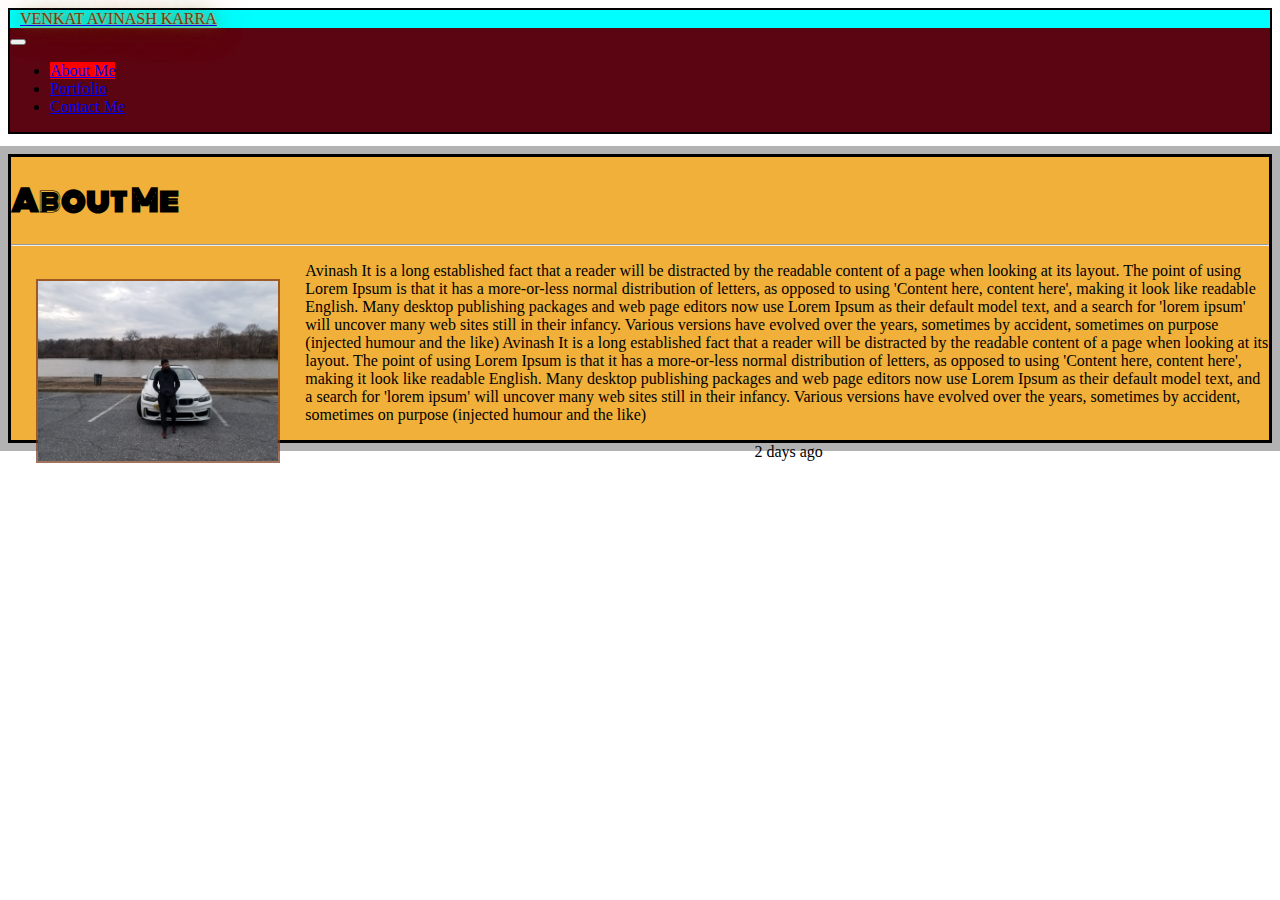
==== index.html @ 38e61bf4 "changed file names and ready for first deploy test" ====
<!DOCTYPE html>
<html lang="en">

<head>
    <meta charset="UTF-8">
    <meta name="viewport" content="width=device-width, initial-scale=1.0">
    <meta http-equiv="X-UA-Compatible" content="ie=edge">
    <title>About VENKAT AVINASH KARRA</title>
    <!-- Bootstrap CDN -->
    <link rel="stylesheet" href="https://stackpath.bootstrapcdn.com/bootstrap/4.1.1/css/bootstrap.min.css" integrity="sha384-WskhaSGFgHYWDcbwN70/dfYBj47jz9qbsMId/iRN3ewGhXQFZCSftd1LZCfmhktB"
        crossorigin="anonymous">
    <!-- Style File Link -->
    <link rel="stylesheet" href="assets/css/style.css">
    <!-- Google Fonts CDN -->
    <link href="https://fonts.googleapis.com/css?family=Monoton" rel="stylesheet">
</head>

<body>
    <!-- NAV Bar  -->
    <!-- uses color (bg-light)  -->

    <nav id="navBar" class="navbar navbar-expand-lg navbar-light  sticky-top">
        <!-- Nav Bar Header -->
        <div class="container">
            <div id="navHead" class="navbar-header">
                <a href="index.html" class="navbar-brand">
                    <span id="homeIcon">VENKAT AVINASH KARRA</span>
                </a>
            </div>
            <!-- It generates Ham Burger Icon -->
            <button class="navbar-toggler" type="button" data-toggle="collapse" data-target="#navbarSupportedContent" aria-controls="navbarSupportedContent"
                aria-expanded="false" aria-label="Toggle navigation">
                <span class="navbar-toggler-icon"></span>
            </button>
            <!-- Right side panel of Nav Bar -->
            <!-- ".justify-content-end" class is for right side on the pannel -->
            <!-- Add class "active" according to the active page -->
            <div class="collapse navbar-collapse justify-content-end" id="navbarSupportedContent">
                <!-- This is a collapse Div for ham Burger -->
                <ul class="navbar-nav nav nav-tabs justify-content-end ">
                    <li class="nav-item">
                        <a class="nav-link active" href="index.html">About Me</a>
                    </li>
                    <li class="nav-item">
                        <a class="nav-link" href="portfolio.html">Portfolio</a>
                    </li>
                    <li class="nav-item">
                        <a class="nav-link" href="contactMe.html">Contact Me</a>
                    </li>
                </ul>
            </div>

        </div>
    </nav>


    <!-- Now Main Body -->


    <div class="container">
        <div class="row">
            <div class="col-lg-8">
                <div class="jumbotron" id="bodyContent">
                    <h1 class="display-4" id="heading">About Me</h1>
                    <hr class="my-4">
                    <img id="propic" src="assets\images\ProPic.jpg" alt="Profile Pic">
                    <p id="aboutMeContent">Avinash It is a long established fact that a reader will be distracted by the readable content of a page
                        when looking at its layout. The point of using Lorem Ipsum is that it has a more-or-less normal distribution
                        of letters, as opposed to using 'Content here, content here', making it look like readable English.
                        Many desktop publishing packages and web page editors now use Lorem Ipsum as their default model
                        text, and a search for 'lorem ipsum' will uncover many web sites still in their infancy. Various
                        versions have evolved over the years, sometimes by accident, sometimes on purpose (injected humour
                        and the like) Avinash It is a long established fact that a reader will be distracted by the readable
                        content of a page when looking at its layout. The point of using Lorem Ipsum is that it has a more-or-less
                        normal distribution of letters, as opposed to using 'Content here, content here', making it look
                        like readable English. Many desktop publishing packages and web page editors now use Lorem Ipsum
                        as their default model text, and a search for 'lorem ipsum' will uncover many web sites still in
                        their infancy. Various versions have evolved over the years, sometimes by accident, sometimes on
                        purpose (injected humour and the like)
                    </p>

                </div>
            </div>
        </div>
    </div>


    <div class="card-footer text-muted" id="copyRight">
        <span> 2 days ago </span>
    </div>








    <!-- Optional JavaScript -->
    <!-- jQuery first, then Popper.js, then Bootstrap JS -->
    <script src="https://code.jquery.com/jquery-3.3.1.slim.min.js" integrity="sha384-q8i/X+965DzO0rT7abK41JStQIAqVgRVzpbzo5smXKp4YfRvH+8abtTE1Pi6jizo"
        crossorigin="anonymous"></script>
    <script src="https://cdnjs.cloudflare.com/ajax/libs/popper.js/1.14.3/umd/popper.min.js" integrity="sha384-ZMP7rVo3mIykV+2+9J3UJ46jBk0WLaUAdn689aCwoqbBJiSnjAK/l8WvCWPIPm49"
        crossorigin="anonymous"></script>
    <script src="https://stackpath.bootstrapcdn.com/bootstrap/4.1.1/js/bootstrap.min.js" integrity="sha384-smHYKdLADwkXOn1EmN1qk/HfnUcbVRZyYmZ4qpPea6sjB/pTJ0euyQp0Mk8ck+5T"
        crossorigin="anonymous"></script>

    <!--  Javascript Link -->
    <script src="assets/javascript/aboutMe.js"></script>
</body>

</html>
---- assets/css/style.css ----
#bodyContent {
    margin-top: 20px;
}
.nav-link.active {
    background-color: red !important;
}


.projectPic {
    height: auto;
    width: 180px;
    position: relative;
    float: left;
    margin: 5%;
    border: 4px solid rgba(121,55,25,0.7);
    border-radius: 15px 50px 30px;
}
#propic {
    height: auto;
    width: 240px;
    position: relative;
    float: left;
    margin: 2%;
    border: 2px solid rgba(121,55,25,0.7);
    
}
#aboutMe {
    position: relative;
    float: left;
}
#copyRight {
    margin: 0 auto;
    text-align: center;
}
/* @import url(//db.onlinewebfonts.com/c/779c436557ffbdedf9c3a6096b882b49?family=Avicii); */

body{
    background-image: url(http://www.polyesterstudio.com/wp-content/uploads/2015/06/bike_trailer-980x551_c.jpg);
    background-size: cover;
}
#navBar{
    background-color:#5c0512;
    border: 2px solid black;
    margin: 0 auto; 
}
#homeIcon{
    font-family: 'Eater', cursive;
	color:  #793714;
    text-shadow: 1px 1px 2px #C3C36D, 0 0 45px #927E37, 0 0 15px #776F24;
}
#navHead{
    background-color: aqua;
    padding-left: 10px;
}

#heading {
    font-size: 30px;    
    font-family: 'Monoton', cursive;
}

#bodyContent{
    background-color: #F1B03A;
    border: 3px solid black;
    box-shadow: 0px 0px 0px 8px rgba(0,0,0,0.3);
}
#imgGrid{
    margin: 0 auto;
}
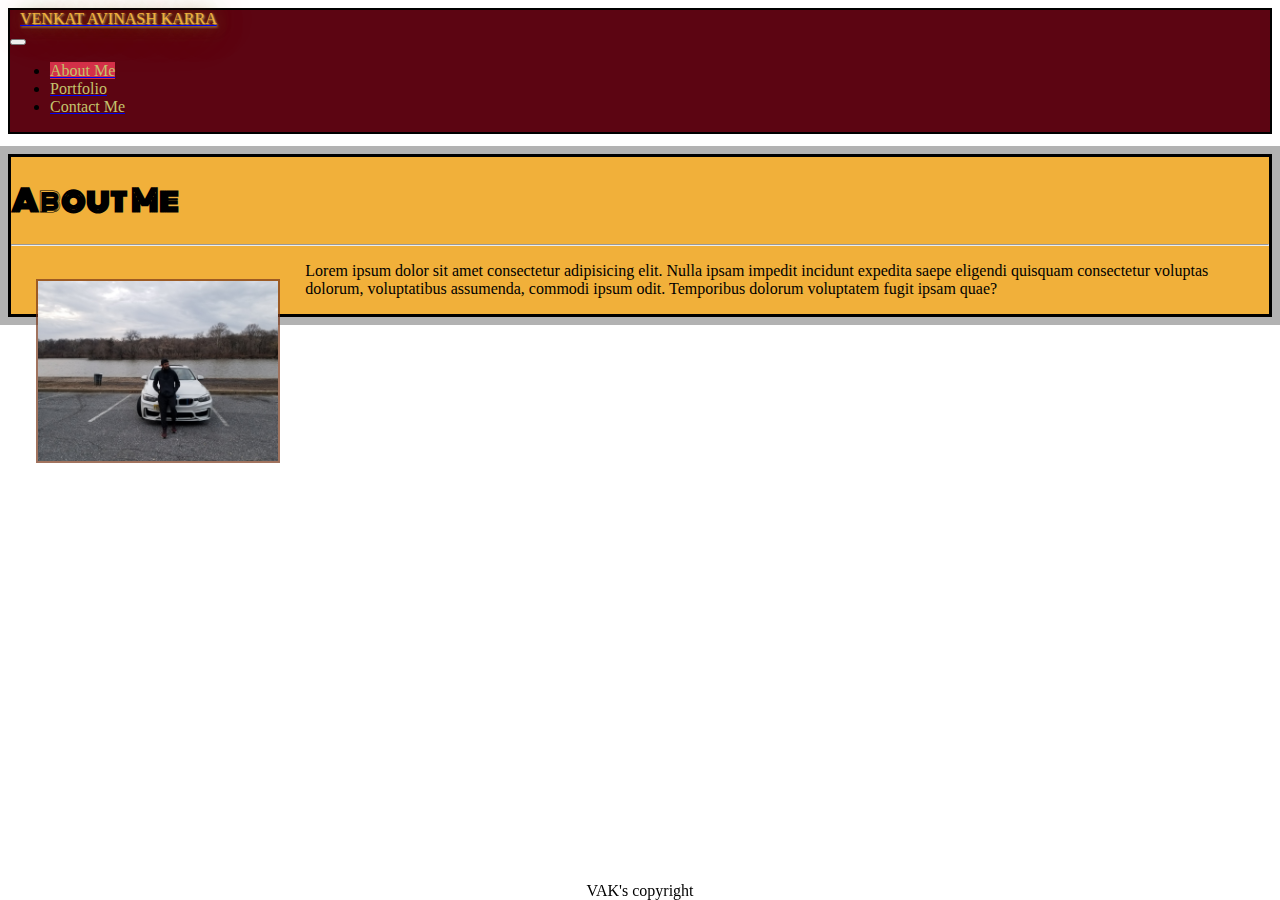
==== commit afdb497d: "Added Links to Portfolio" ====
--- a/index.html
+++ b/index.html
@@ -39,13 +39,13 @@
                 <!-- This is a collapse Div for ham Burger -->
                 <ul class="navbar-nav nav nav-tabs justify-content-end ">
                     <li class="nav-item">
-                        <a class="nav-link active" href="index.html">About Me</a>
+                        <a class="nav-link active" href="index.html"><span class="tabletnav"> About Me</span></a>
                     </li>
                     <li class="nav-item">
-                        <a class="nav-link" href="portfolio.html">Portfolio</a>
+                        <a class="nav-link" href="portfolio.html"><span class="tabletnav"> Portfolio</span></a>
                     </li>
                     <li class="nav-item">
-                        <a class="nav-link" href="contactMe.html">Contact Me</a>
+                        <a class="nav-link" href="contactMe.html"><span class="tabletnav"> Contact Me</span></a>
                     </li>
                 </ul>
             </div>
@@ -64,19 +64,9 @@
                     <h1 class="display-4" id="heading">About Me</h1>
                     <hr class="my-4">
                     <img id="propic" src="assets\images\ProPic.jpg" alt="Profile Pic">
-                    <p id="aboutMeContent">Avinash It is a long established fact that a reader will be distracted by the readable content of a page
-                        when looking at its layout. The point of using Lorem Ipsum is that it has a more-or-less normal distribution
-                        of letters, as opposed to using 'Content here, content here', making it look like readable English.
-                        Many desktop publishing packages and web page editors now use Lorem Ipsum as their default model
-                        text, and a search for 'lorem ipsum' will uncover many web sites still in their infancy. Various
-                        versions have evolved over the years, sometimes by accident, sometimes on purpose (injected humour
-                        and the like) Avinash It is a long established fact that a reader will be distracted by the readable
-                        content of a page when looking at its layout. The point of using Lorem Ipsum is that it has a more-or-less
-                        normal distribution of letters, as opposed to using 'Content here, content here', making it look
-                        like readable English. Many desktop publishing packages and web page editors now use Lorem Ipsum
-                        as their default model text, and a search for 'lorem ipsum' will uncover many web sites still in
-                        their infancy. Various versions have evolved over the years, sometimes by accident, sometimes on
-                        purpose (injected humour and the like)
+                    <p id="aboutMeContent">Lorem ipsum dolor sit amet consectetur adipisicing elit. Nulla ipsam impedit incidunt expedita saepe
+                        eligendi quisquam consectetur voluptas dolorum, voluptatibus assumenda, commodi ipsum odit. Temporibus
+                        dolorum voluptatem fugit ipsam quae?
                     </p>
 
                 </div>
@@ -86,7 +76,7 @@
 
 
     <div class="card-footer text-muted" id="copyRight">
-        <span> 2 days ago </span>
+        <span> VAK's copyright </span>
     </div>
 
 
--- a/assets/css/style.css
+++ b/assets/css/style.css
@@ -2,12 +2,14 @@
     margin-top: 20px;
 }
 .nav-link.active {
-    background-color: red !important;
+    background-color: #d33048 !important;
+}
+.tabletnav{
+    color: #C3C36D !important;
 }
 
-
 .projectPic {
-    height: auto;
+    height: 180px;
     width: 180px;
     position: relative;
     float: left;
@@ -45,11 +47,11 @@
 }
 #homeIcon{
     font-family: 'Eater', cursive;
-	color:  #793714;
+	color:  #F1B03A;
     text-shadow: 1px 1px 2px #C3C36D, 0 0 45px #927E37, 0 0 15px #776F24;
 }
 #navHead{
-    background-color: aqua;
+    /* background-color: aqua; */
     padding-left: 10px;
 }
 
@@ -65,4 +67,11 @@
 }
 #imgGrid{
     margin: 0 auto;
+}
+#copyRight{
+    position: fixed;
+    left: 0;
+    bottom: 0;
+    width: 100%;
+    text-align: center;
 }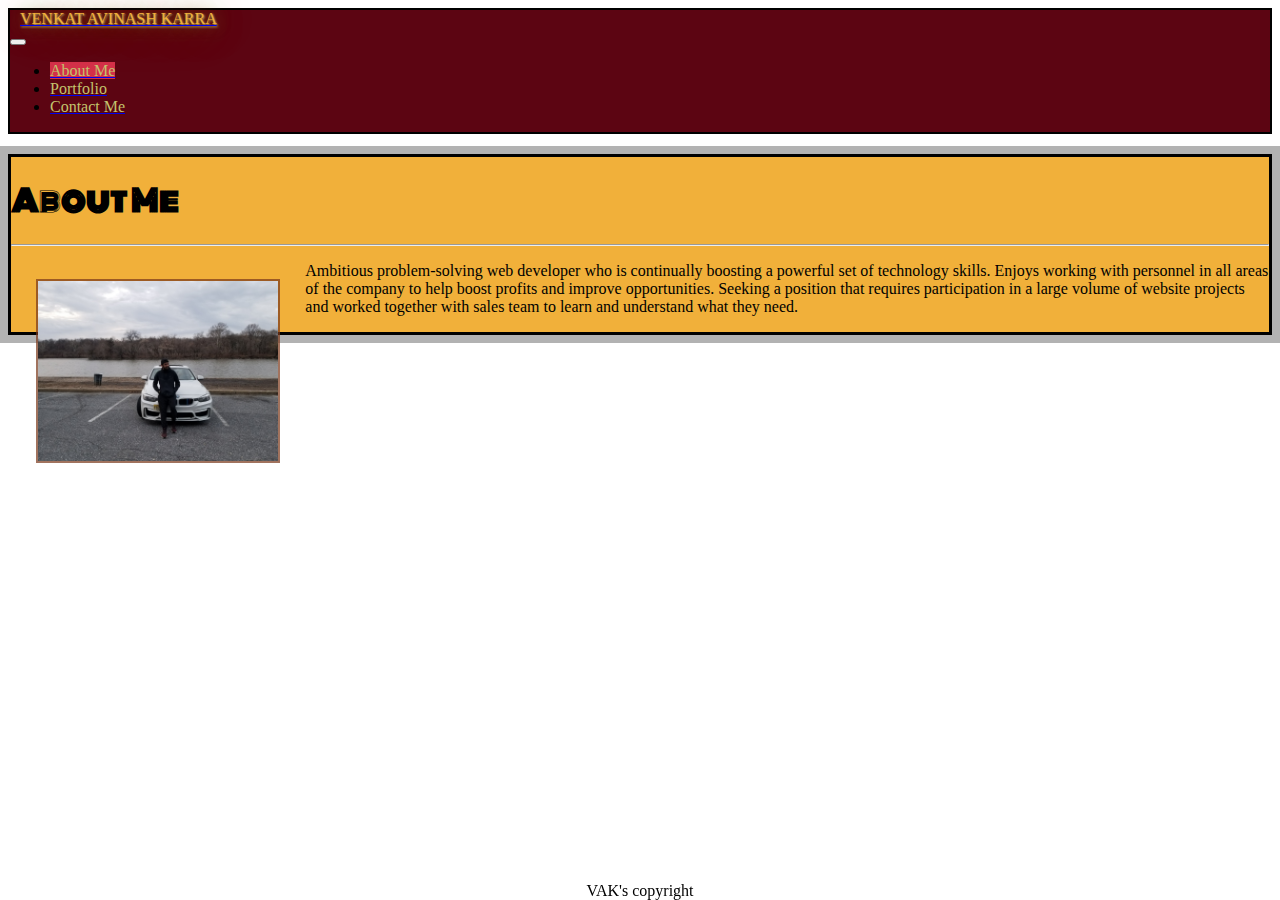
==== commit 91569f21: "Liri Node App Added" ====
--- a/index.html
+++ b/index.html
@@ -39,13 +39,19 @@
                 <!-- This is a collapse Div for ham Burger -->
                 <ul class="navbar-nav nav nav-tabs justify-content-end ">
                     <li class="nav-item">
-                        <a class="nav-link active" href="index.html"><span class="tabletnav"> About Me</span></a>
+                        <a class="nav-link active" href="index.html">
+                            <span class="tabletnav"> About Me</span>
+                        </a>
                     </li>
                     <li class="nav-item">
-                        <a class="nav-link" href="portfolio.html"><span class="tabletnav"> Portfolio</span></a>
+                        <a class="nav-link" href="portfolio.html">
+                            <span class="tabletnav"> Portfolio</span>
+                        </a>
                     </li>
                     <li class="nav-item">
-                        <a class="nav-link" href="contactMe.html"><span class="tabletnav"> Contact Me</span></a>
+                        <a class="nav-link" href="contactMe.html">
+                            <span class="tabletnav"> Contact Me</span>
+                        </a>
                     </li>
                 </ul>
             </div>
@@ -64,9 +70,10 @@
                     <h1 class="display-4" id="heading">About Me</h1>
                     <hr class="my-4">
                     <img id="propic" src="assets\images\ProPic.jpg" alt="Profile Pic">
-                    <p id="aboutMeContent">Lorem ipsum dolor sit amet consectetur adipisicing elit. Nulla ipsam impedit incidunt expedita saepe
-                        eligendi quisquam consectetur voluptas dolorum, voluptatibus assumenda, commodi ipsum odit. Temporibus
-                        dolorum voluptatem fugit ipsam quae?
+                    <p id="aboutMeContent">Ambitious problem-solving web developer who is continually boosting a powerful set of technology skills.
+                        Enjoys working with personnel in all areas of the company to help boost profits and improve opportunities.
+                        Seeking a position that requires participation in a large volume of website projects and worked together
+                        with sales team to learn and understand what they need.
                     </p>
 
                 </div>
@@ -96,7 +103,7 @@
         crossorigin="anonymous"></script>
 
     <!--  Javascript Link -->
-    <script src="assets/javascript/aboutMe.js"></script>
+    <script src="assets/javascript/logic.js"></script>
 </body>
 
 </html>